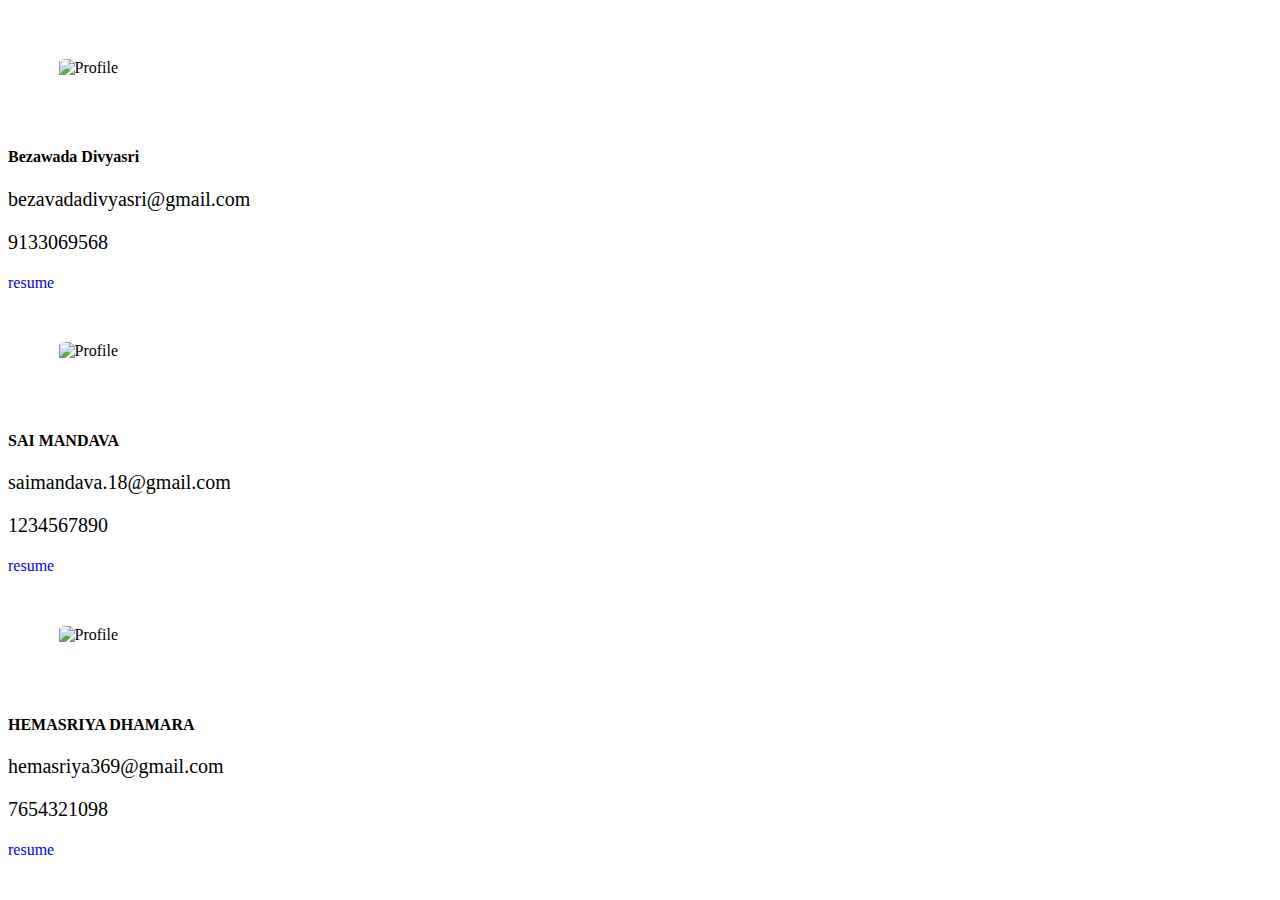
==== index.html @ ddfcf2d5 "Add files via upload" ====
<!DOCTYPE html>
<html>
<head>
    <title>card</title>
    <link rel="stylesheet" type="text/css" href="style.css">
</head>
<body>

</body>
<section id="parent">

<section class="child">
    <img src="profile_symbol1.PNG" alt="Profile">
    <h4>Bezawada Divyasri</h4>
    <p>bezavadadivyasri@gmail.com</p>
    <p>9133069568</p>
    <a href="resume.html">resume</a>
</section>
 <section class="child">
    <img src="profile_symbol1.PNG" alt="Profile">
    <h4>SAI MANDAVA</h4>
    <p>saimandava.18@gmail.com</p>
    <p>1234567890</p>
    <a href="resume1.html">resume</a>
</section>
<section class="child">
    <img src="profile_symbol1.PNG" alt="Profile">
    <h4>HEMASRIYA DHAMARA</h4>
    <p>hemasriya369@gmail.com</p>
    <p>7654321098</p>
    <a href="resume2.html">resume</a>
</section>
    
    
</section>
</html>
---- style.css ----
rbody{
background-color: #E78CF0 ;

}

#main{
background-color: #FCFA89;
margin: 10%;
/*padding: 4%;*/
display: flex;
justify-content: space-around;
border-radius: 4%;

}
.sub{
background-color: #E5949A ;
width: 25%;
margin: 3%;
    border-radius: 5%;
text-align: center;
box-shadow: 4px 4px 5px 5px;
}
.sub:hover{
color: #581845 ;
}

img{
width: 20%;
height: 40%;
    border-radius:15%;
margin: 4%;
}
p{
font-size: 20px;
}
a{
text-decoration: none;
}
a>h2{ color: black}
a>h3{ color: black}
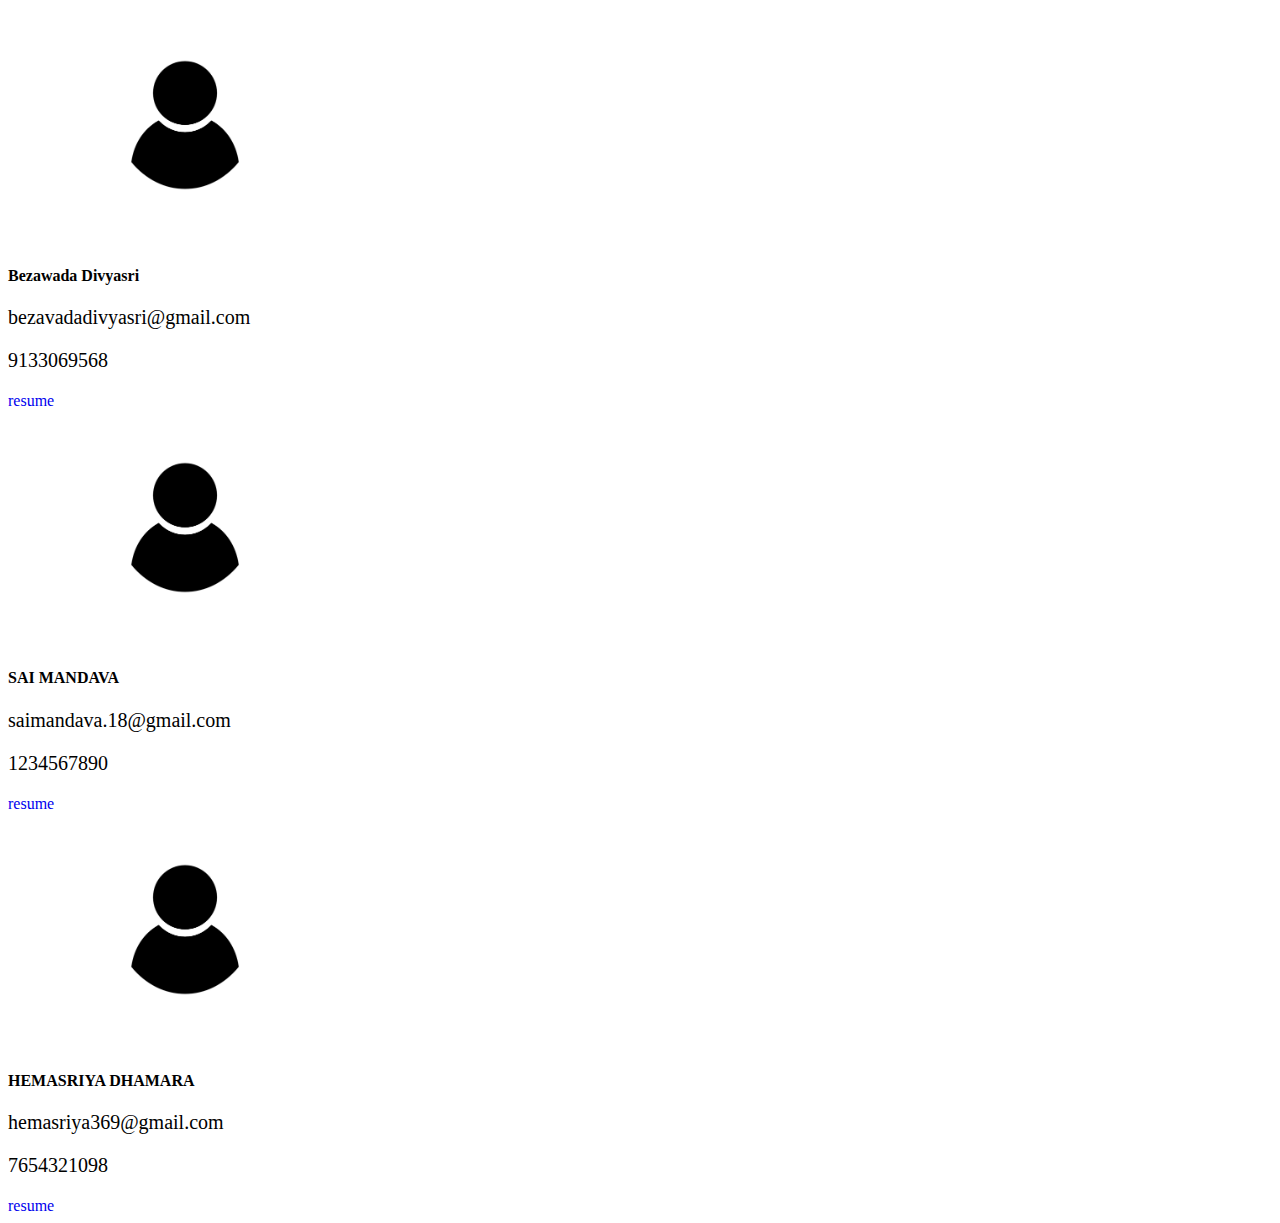
==== commit 22d1f965: "Update index.html" ====
--- a/index.html
+++ b/index.html
@@ -10,21 +10,21 @@
 <section id="parent">
 
 <section class="child">
-    <img src="profile_symbol1.PNG" alt="Profile">
+    <img src="profile_symbol1.png" alt="Profile">
     <h4>Bezawada Divyasri</h4>
     <p>bezavadadivyasri@gmail.com</p>
     <p>9133069568</p>
     <a href="resume.html">resume</a>
 </section>
  <section class="child">
-    <img src="profile_symbol1.PNG" alt="Profile">
+    <img src="profile_symbol1.png" alt="Profile">
     <h4>SAI MANDAVA</h4>
     <p>saimandava.18@gmail.com</p>
     <p>1234567890</p>
     <a href="resume1.html">resume</a>
 </section>
 <section class="child">
-    <img src="profile_symbol1.PNG" alt="Profile">
+    <img src="profile_symbol1.png" alt="Profile">
     <h4>HEMASRIYA DHAMARA</h4>
     <p>hemasriya369@gmail.com</p>
     <p>7654321098</p>
